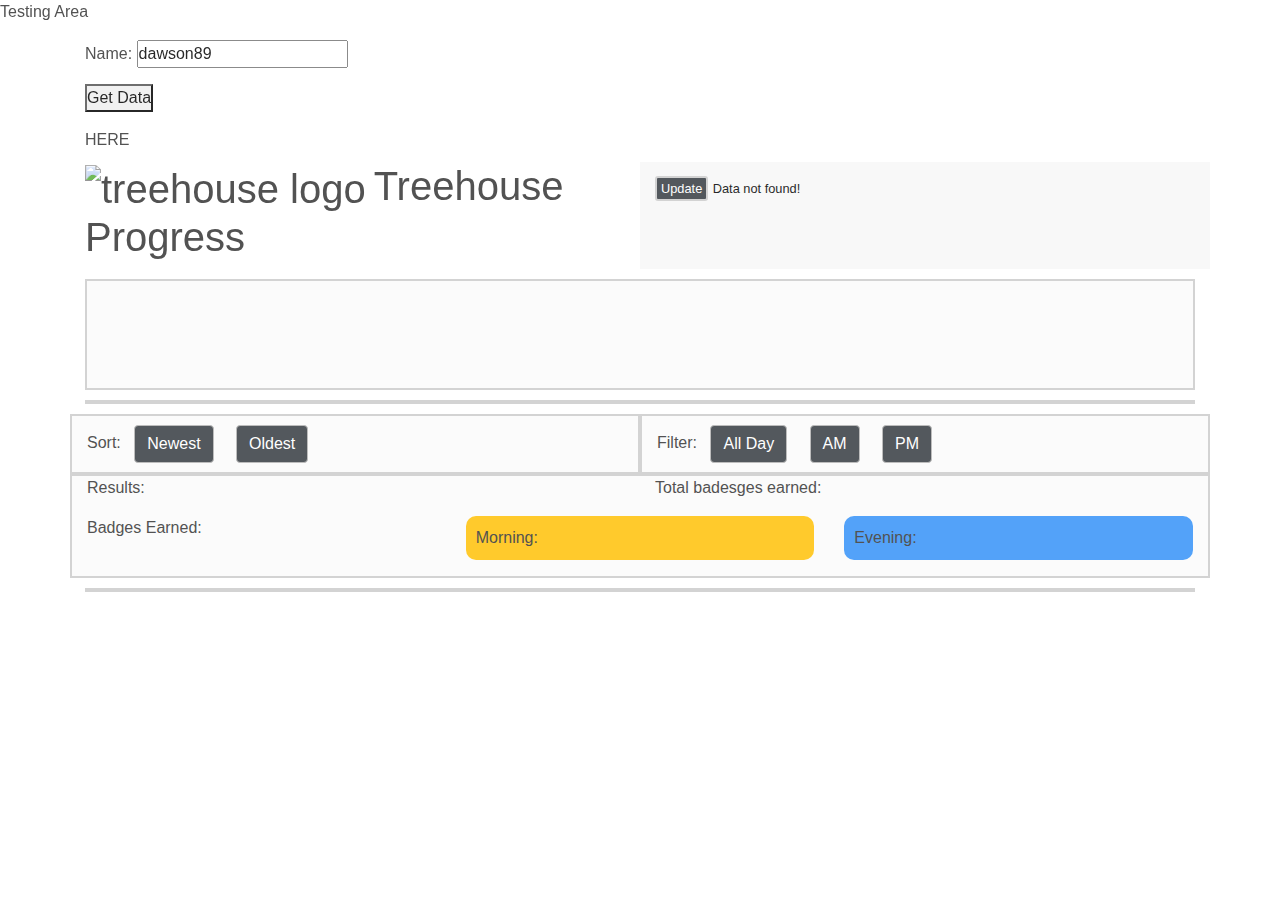
==== input-test.html @ 6594f8f4 "created user input testing page" ====
<!-- Auther Dawson Richey -->
<!--Treehouse Profile Project -->
<!doctype html>
<html>
<head>
<meta charset="UTF-8">
<title>Treehouse Progress</title>
<!-- Latest compiled and minified CSS -->
<link rel="stylesheet" href="https://maxcdn.bootstrapcdn.com/bootstrap/4.5.0/css/bootstrap.min.css">

<!-- jQuery library -->
<script src="https://ajax.googleapis.com/ajax/libs/jquery/3.5.1/jquery.min.js"></script>

<!-- Popper JS -->
<script src="https://cdnjs.cloudflare.com/ajax/libs/popper.js/1.16.0/umd/popper.min.js"></script>

<!-- Latest compiled JavaScript -->
<script src="https://maxcdn.bootstrapcdn.com/bootstrap/4.5.0/js/bootstrap.min.js"></script>
    
<link rel="stylesheet" href="custom.css">    

</head>

<body>
<p>Testing Area</p>
<div class="container">
    <p>Name: <input type="text" id="test" value="dawson89"></p>

    <button id="get-data">Get Data</button>
    <br/>
    <p></p>
    <div id="demo">HERE</div>
    <script>
    $('#get-data').click(function () {
        $.getJSON('https://teamtreehouse.com/' + $("#test").val() + '.json', function(data) {
            console.log(data.points);
            var myJSON = JSON.stringify(data.points);
            document.getElementById("demo").innerHTML = myJSON;
        });
    });
    </script>
</div>
<div class="container">
    <div class="row">
    <div class="col"><h1><img src="https://s3-us-west-2.amazonaws.com/s.cdpn.io/331813/treehouse.svg" alt="treehouse logo"/>Treehouse Progress</h1></div>
        <div class="col" style="background: #f7f7f7;"><p style="margin-top: 14px;"><button type="button" class="btn btn-dark" id="updateMetrics">Update</button> <span style="color:#000;" id="status">Updating...</span></p></div>
  </div>


</div>
    
<div class="container">
    <div id="aboutUser" class="well">
        <div class="row">
            <div id="gravatar" class="col-3">
            </div>
            <div class="col-9">
                <p id="userName"></p>
                <p id="totalPoints"></p>
            </div>
            <div class="col-12">
                <div id="colorLine"></div>
            </div>
        </div>
    </div>
</div>
    
<div class="container">
	<div id="pointsContainer" class="well">
		
	</div>
</div>
<!--
<div class="container">
	<div id="pointContainer" class="well">
		
	</div>
</div>
-->
    
<div class="container">
	<div id="buttonsContainer" class="row">
		<div class="col-6 well">
        Sort:
		<button type="button" class="btn btn-info">Newest</button>
		<button type="button" class="btn btn-info">Oldest</button>
			
		</div>
		<div class="col-6 well">
			Filter:
		<button type="button" class="btn btn-info">All Day</button>
		<button type="button" class="btn btn-info">AM</button>
		<button type="button" class="btn btn-info">PM</button>
		</div>
<!--
		<div id="sContainer" class="col-12 well">
			Skill:
			<button type="button" class="btn btn-info">All Day</button>
			<button type="button" class="btn btn-info">AM</button>
			<button type="button" class="btn btn-info">PM</button>
		</div>
-->
		<div id="resultsContainer" class="col-12 well">
            			 <div class="row">
                <div class="col"><p>Results:</p></div>
                <div class="col"><p>Total badesges earned: <span id="tot_num"></span></p></div>
               
                
            </div>
            <div class="row">
                <div class="col"><p>Badges Earned:</p></div>
                <div class="col"><p class="am" style="padding: 10px;border-radius: 10px;">Morning: <span id="am_num"></span></p></div>
                <div class="col"><p class="pm" style="padding: 10px;border-radius: 10px;">Evening: <span id="pm_num"></span></p></div>
            </div>

			
			
		</div>
		
		</div>
</div>
<div class="container">
	<div id="badgeTimeline" class="well">

	</div>
</div>
<script type="text/javascript" src="custom.js"></script>    
</body>
</html>
---- custom.css ----
/* Auther Dawson Richey */
/* Treehouse Profile Project */
/* CSS Document */

*, *:before, *:after {
  margin: 0;
  padding: 0;
  box-sizing: border-box;
}
/* span.small{display:none;} */
html {
  width: 100%;
  height: 100%;
}

body {
  position: relative;
  width: 100%;
  height: 100%;
/*  background-image: image('fabric.jpg');*/
        background-image: url('http://www.dawsonsgeek.com/drichey/treehouse_progress/background.jpg');
  font-family: Muli, sans-serif;
  font-size: 16px;
	color: #333;
    opacity: .85;
}
.container {
    margin-bottom: 10px;
}
div#colorLine {
    margin-bottom: 15px;
}
h1 {
	overflow: hidden;
}
button.btn.btn-info {

    margin: 9px;
}
.btn-info {
    color: #fff;
    background-color: #343a40;
    border-color: #b1b1b1;
}
h1 img {
	width: 42px;
	height: auto;
	padding-right: 8px;
}

h1 small {
	padding-left: 50px;
}
p.pm {
    background-color: #3492f8;}
p.am {
    background-color: #ffc107;}
/*
span.am{background-color: yellow;}
span.pm{background-color: blue;}
*/
span.small.pm, span.small.am {
    display: none;
}
button, a, #badgeTimeline p {
	-webkit-transition: all .15s linear;
	 -moz-transition: all .15s linear;
	-o-transition: all .15s linear;
	transition: all .15s linear;
}

.well {
	border: 2px solid #ccc;
	background: #FBFBFB;
}

#colorLine {
	width: 100%;
	height: 30px;
	text-align: center;
}

#badgeTimeline img {
  display: block;
  width: 50px;
  height: auto;
 margin: 0 auto;
	text-align: center;
}

@media (min-width: 768px) {
	#colorLine {
		width: 100%;
		text-align: center;
	}
}

.colorPiece {
	display: inline-block;
	width: 100%;
	height: 100%;
}

@media (min-width: 768px) {
	colorPiece {
		display: block;
		margin: 0 auto;
		text-align: center;
	}
}

.points {
    font-weight: 900;
    color: #ffffff;
    background-color: #000000;
    padding: 2px 25px;
    border-radius: 5px;
	margin-top:5px;
}

#status {
	font-size: 0.8em;
	color: #ccc;
}

#gravatar {
	text-align: center;
}

#gravatar img {
	margin: 5px;
	width: 100px;
	max-width: 70%;
/*	display: block;*/
	height: auto;
/*	margin: 0 auto;*/
	text-align: center;
	border-radius: 10%;
}

#userName {
	font-size: 1.5em;
	overflow: hidden;
	display:block;
}

#aboutUser p {
	text-align: left;
    padding-top: 15px;
}

@media (min-width: 768px) {
	#aboutUser p {
/*		text-align: center;*/
	}
}

#updateMetrics {
	font-size: 0.8em;
	padding: 1px 4px;
/*	background: #000;*/
	border: 2px solid #ccc;
	outline: none;
	border-radius: 3px;
}

#updateMetrics:hover {
	border-color: #20A749;
}

.pointBox {
	text-align: center;
	text-overflow: ellipsis;
	overflow: hidden;
	padding: 10px;
	position: relative;
}

.pointBox .colorBar {
	position: absolute;
	width: 100%;
	max-width: 100px;
	height:8px;
	top: 0;
	left: 50%;
	-webkit-transform: translateX(-50%);
	-moz-transform: translateX(-50%);
	-ms-transform: translateX(-50%);
	-o-transform: translateX(-50%);
	transform: translateX(-50%);
	content: '';
	border-radius: 3px;
}

#badgeTimeline {
/*	overflow: auto;*/
}

#badgeTimeline img {
	display: block;
	width: 70px;
	height: auto;
text-align: center;
}

#badgeTimeline p {
	position: relative;
	float: left;
	overflow: hidden;
	padding: 8px;
	margin: 0 auto;
	text-overflow: ellipsis;
	height: 90px;
}

#badgeTimeline p:hover {
	background-color: #eee;
}

@media (min-width: 768px) {
	#badgeTimeline p {
		width: 10%;
	}
}
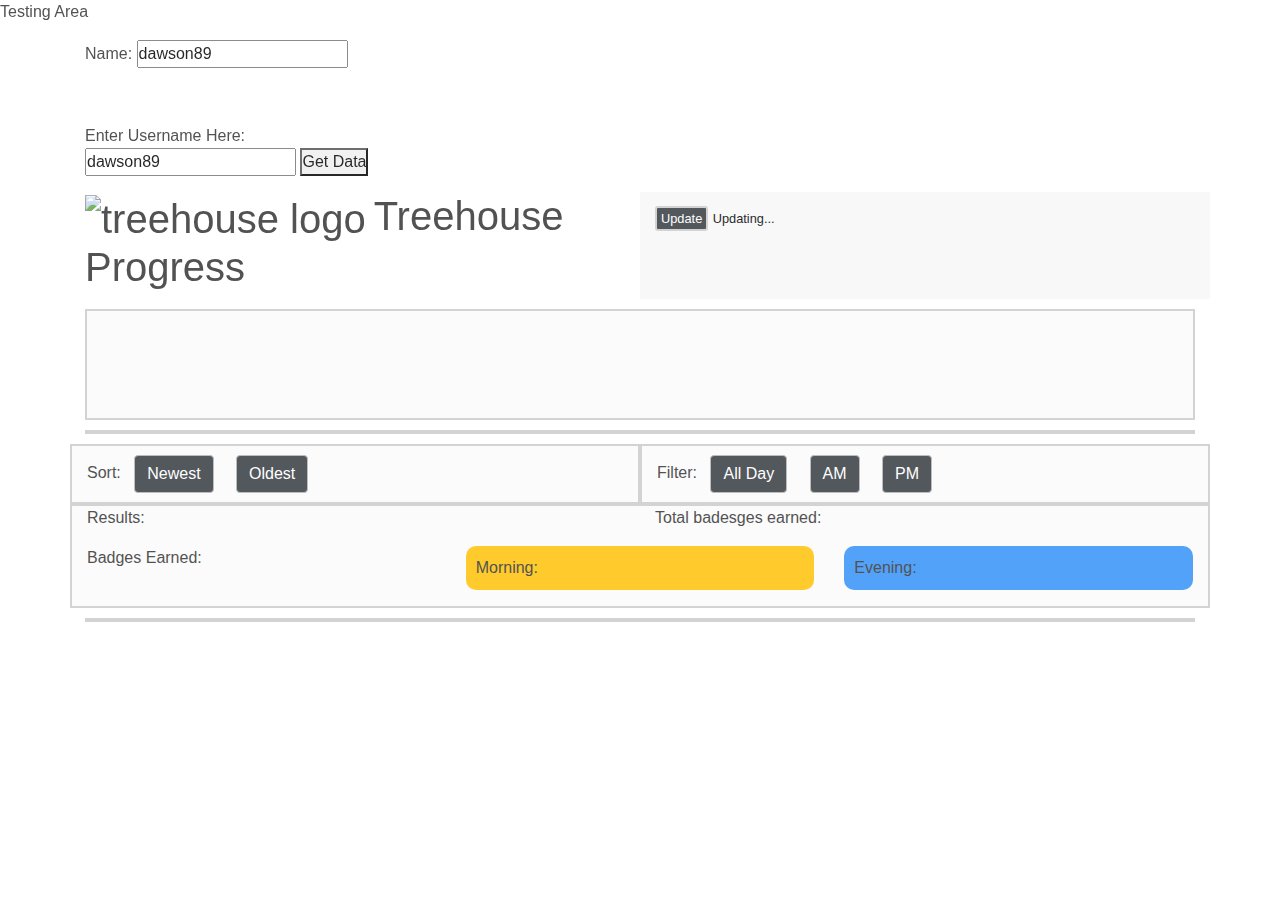
==== commit 3c6b31a7: "user profile information pulls from input field when get data button clicked" ====
--- a/input-test.html
+++ b/input-test.html
@@ -26,19 +26,36 @@
 <div class="container">
     <p>Name: <input type="text" id="test" value="dawson89"></p>
 
-    <button id="get-data">Get Data</button>
+    
     <br/>
     <p></p>
-    <div id="demo">HERE</div>
+    <div id="demo">Enter Username Here:</div>
+    <input id="here" type="text" value="dawson89">
+    <button id="get-data">Get Data</button>
     <script>
-    $('#get-data').click(function () {
-        $.getJSON('https://teamtreehouse.com/' + $("#test").val() + '.json', function(data) {
-            console.log(data.points);
-            var myJSON = JSON.stringify(data.points);
-            document.getElementById("demo").innerHTML = myJSON;
-        });
-    });
+//    $('#get-data').click(function () {
+//        var user = $("#test").val();
+//        $.getJSON('https://teamtreehouse.com/' + $("#test").val() + '.json', function(data) {
+//            console.log(data.points);
+//            var myJSON = JSON.stringify(data.points);
+//            document.getElementById("demo").innerHTML = myJSON;
+//        });
+//    });
     </script>
+    
+    
+<p></p>
+ 
+<script>
+$('#here')
+  .keyup(function() {
+    var value = $( this ).val();
+    
+    $( "#demo" ).val( value );
+    
+  })
+  .keyup();
+</script>
 </div>
 <div class="container">
     <div class="row">
@@ -124,6 +141,6 @@
 
 	</div>
 </div>
-<script type="text/javascript" src="custom.js"></script>    
+<script type="text/javascript" src="custom-input.js"></script>    
 </body>
 </html>
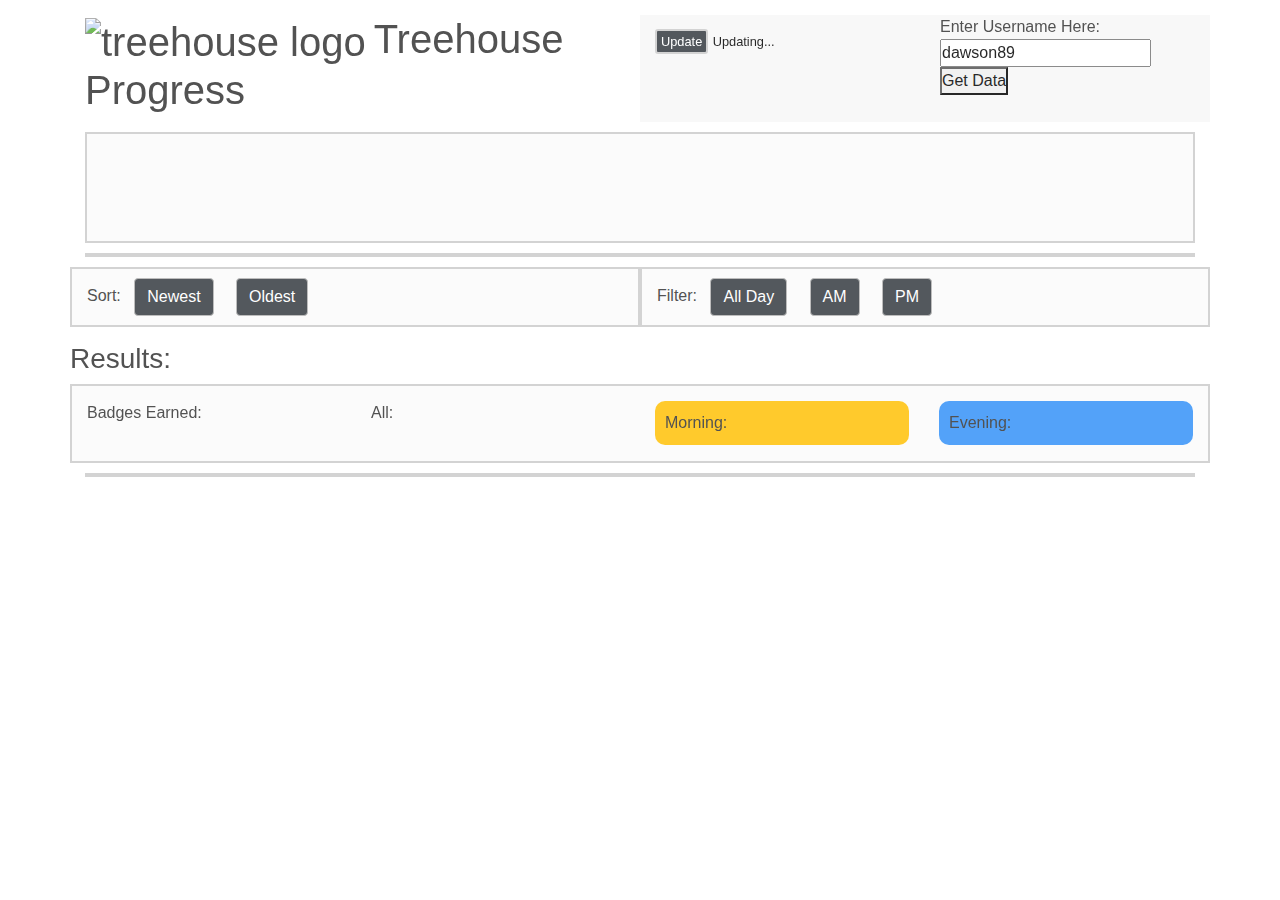
==== commit 4887c396: "applied styling to header content" ====
--- a/input-test.html
+++ b/input-test.html
@@ -22,31 +22,25 @@
 </head>
 
 <body>
-<p>Testing Area</p>
+
 <div class="container">
-    <p>Name: <input type="text" id="test" value="dawson89"></p>
-
-    
-    <br/>
-    <p></p>
-    <div id="demo">Enter Username Here:</div>
-    <input id="here" type="text" value="dawson89">
-    <button id="get-data">Get Data</button>
+    <div class="row" style="padding-top: 15px;">
+        <div class="col"><h1><img src="https://s3-us-west-2.amazonaws.com/s.cdpn.io/331813/treehouse.svg" alt="treehouse logo"/>Treehouse Progress</h1></div>
+        <div class="col" style="background: #f7f7f7;">
+            <div class="row">
+                <div class="col">
+                    <p style="margin-top: 14px;"><button type="button" class="btn btn-dark" id="updateMetrics">Update</button> <span style="color:#000;" id="status">Updating...</span></p>
+                </div>
+                <div class="col">
+                    <div id="demo">Enter Username Here:</div>
+                    <input id="here" type="text" value="dawson89">
+                    <button id="get-data">Get Data</button>
+                </div>
+            </div>
+        </div>
+    </div>
+</div>
     <script>
-//    $('#get-data').click(function () {
-//        var user = $("#test").val();
-//        $.getJSON('https://teamtreehouse.com/' + $("#test").val() + '.json', function(data) {
-//            console.log(data.points);
-//            var myJSON = JSON.stringify(data.points);
-//            document.getElementById("demo").innerHTML = myJSON;
-//        });
-//    });
-    </script>
-    
-    
-<p></p>
- 
-<script>
 $('#here')
   .keyup(function() {
     var value = $( this ).val();
@@ -56,16 +50,6 @@
   })
   .keyup();
 </script>
-</div>
-<div class="container">
-    <div class="row">
-    <div class="col"><h1><img src="https://s3-us-west-2.amazonaws.com/s.cdpn.io/331813/treehouse.svg" alt="treehouse logo"/>Treehouse Progress</h1></div>
-        <div class="col" style="background: #f7f7f7;"><p style="margin-top: 14px;"><button type="button" class="btn btn-dark" id="updateMetrics">Update</button> <span style="color:#000;" id="status">Updating...</span></p></div>
-  </div>
-
-
-</div>
-    
 <div class="container">
     <div id="aboutUser" class="well">
         <div class="row">
@@ -117,15 +101,17 @@
 			<button type="button" class="btn btn-info">PM</button>
 		</div>
 -->
+            <div class="row" style="margin-top: 15px;">
+                <div class="col"><h3>Results:</h3></div>
+            
+            </div>
+        
 		<div id="resultsContainer" class="col-12 well">
-            			 <div class="row">
-                <div class="col"><p>Results:</p></div>
-                <div class="col"><p>Total badesges earned: <span id="tot_num"></span></p></div>
-               
+
+            <div class="row" style="margin-top: 15px;">
                 
-            </div>
-            <div class="row">
                 <div class="col"><p>Badges Earned:</p></div>
+                <div class="col"><p>All: <span id="tot_num"></span></p></div>
                 <div class="col"><p class="am" style="padding: 10px;border-radius: 10px;">Morning: <span id="am_num"></span></p></div>
                 <div class="col"><p class="pm" style="padding: 10px;border-radius: 10px;">Evening: <span id="pm_num"></span></p></div>
             </div>
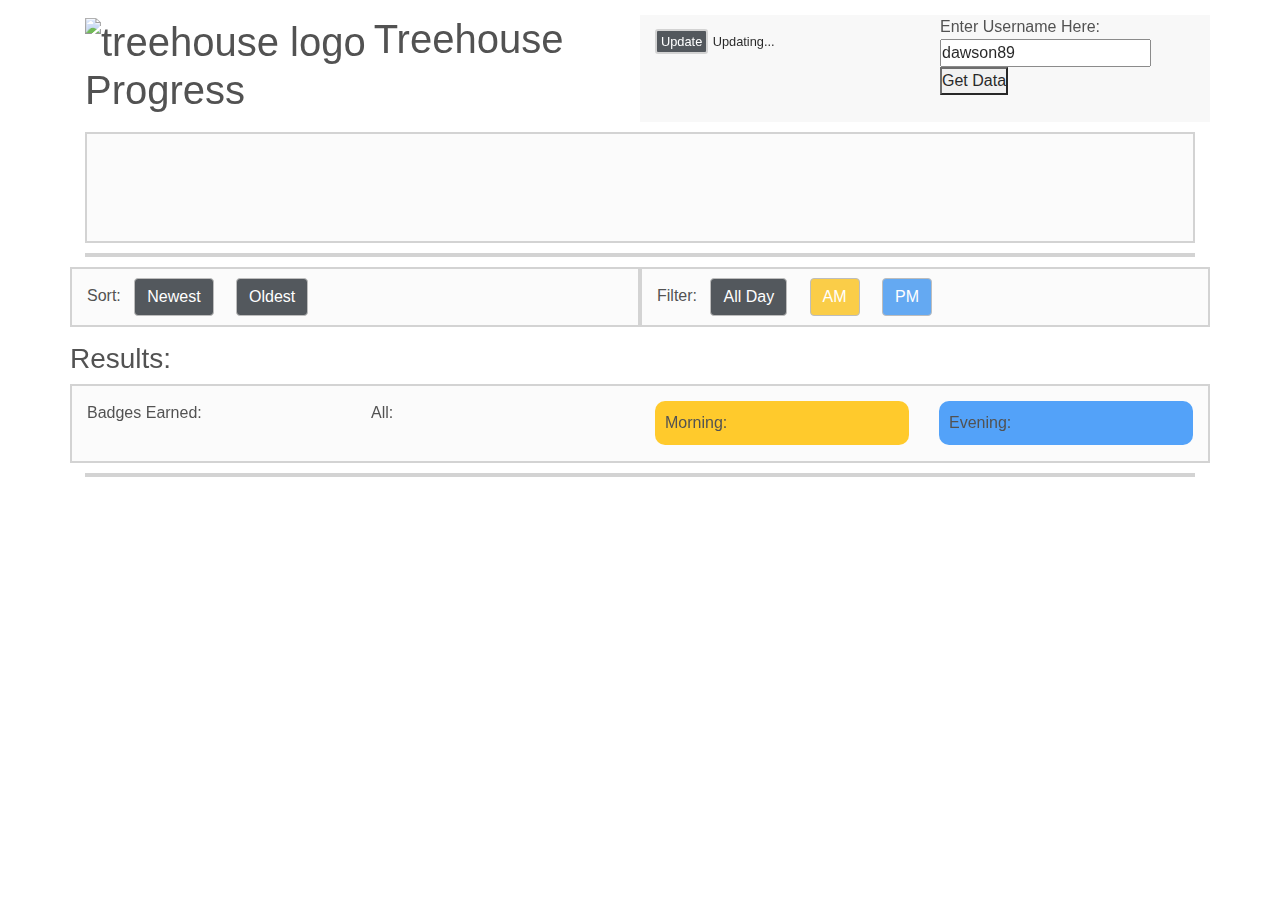
==== commit f9093df2: "added image title and alt tags with the badge names" ====
--- a/input-test.html
+++ b/input-test.html
@@ -89,9 +89,9 @@
 		</div>
 		<div class="col-6 well">
 			Filter:
-		<button type="button" class="btn btn-info">All Day</button>
-		<button type="button" class="btn btn-info">AM</button>
-		<button type="button" class="btn btn-info">PM</button>
+		<button type="button" class="btn btn-info btn-all">All Day</button>
+		<button type="button" class="btn btn-info btn-am" style="background-color: #fac527;">AM</button>
+		<button type="button" class="btn btn-info btn-pm" style="background-color: #499af0;">PM</button>
 		</div>
 <!--
 		<div id="sContainer" class="col-12 well">
@@ -127,6 +127,7 @@
 
 	</div>
 </div>
-<script type="text/javascript" src="custom-input.js"></script>    
+<script type="text/javascript" src="custom-input.js"></script>   
+<script type="text/javascript" src="button-logic.js"></script>   
 </body>
 </html>
